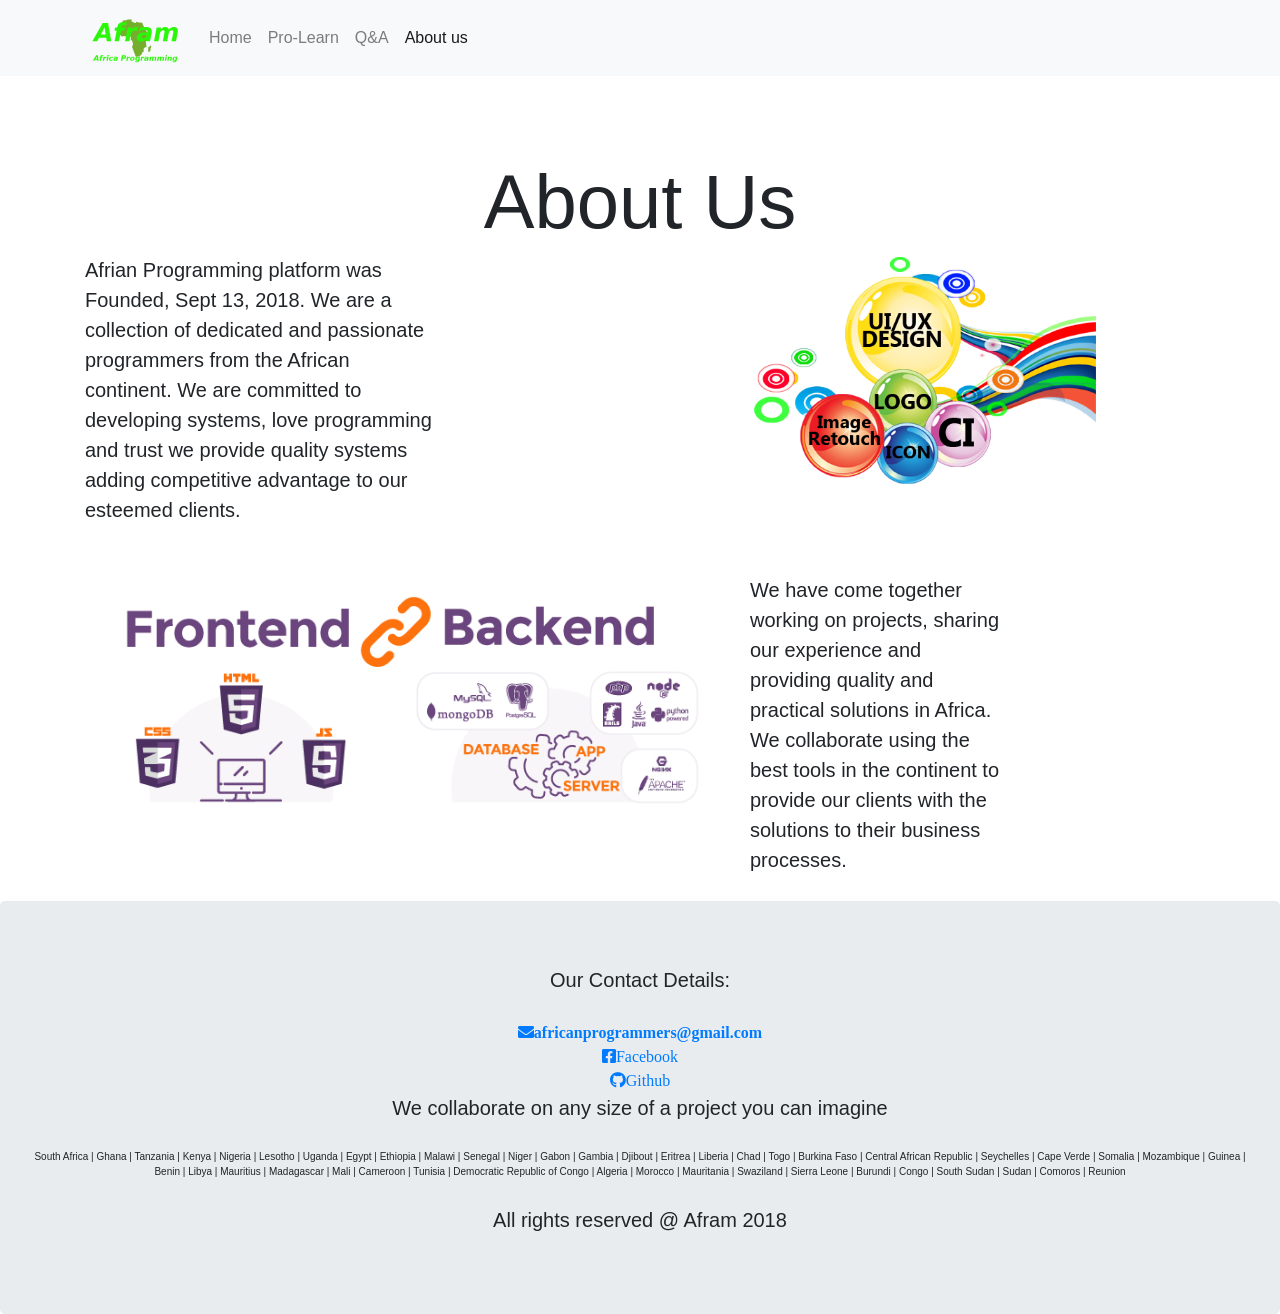
==== aboutus.html @ 30a0b17f "Add files via upload" ====
<!DOCTYPE html>
<html lang="en">
<head>
  <title>Afram</title>
  <meta charset="utf-8">
  <meta name="viewport" content="width=device-width, initial-scale=1">
  <link rel="stylesheet" href="css/css_framework/bootstrap.min.css">
  <link rel="stylesheet" href="https://use.fontawesome.com/releases/v5.7.2/css/all.css" integrity="sha384-fnmOCqbTlWIlj8LyTjo7mOUStjsKC4pOpQbqyi7RrhN7udi9RwhKkMHpvLbHG9Sr" crossorigin="anonymous">
  <link rel="stylesheet" type="text/css" href="css/css_Afram/afram.css">
</head>
<body>

<!--<div class="jumbotron text-center" style="margin-bottom:0">
  <h1>My First Bootstrap 4 Page</h1>
  <p>Resize this responsive page to see the effect!</p>
</div>-->

<nav class="navbar navbar-expand-sm bg-light navbar-light">
  <div class="container">
  <a class="navbar-brand" href="#"><img class="navbar-img" style="height: 50px;" src="img/afram_logo.png"></a>
  <button class="navbar-toggler" type="button" data-toggle="collapse" data-target="#collapsibleNavbar">
    <span class="navbar-toggler-icon"></span>
  </button>
  <div class="collapse navbar-collapse" id="collapsibleNavbar">
    <ul class="navbar-nav">
      <li class="nav-item">
        <a class="nav-link" href="index.html">Home</a>
      </li>
      <li class="nav-item">
        <a class="nav-link" href="prolearn.html">Pro-Learn</a>
      </li>
      <li class="nav-item">
        <a class="nav-link" href="#">Q&A</a>
      </li>
      <li class="nav-item">
        <a class="nav-link active" href="aboutus.html">About us</a>
      </li>
    </ul>
  </div>
  </div>
</nav>

<div class="container" style="margin-top:30px">
  <div class="row">
    <div class="col-sm-12">
      <h2>About Us</h2>
      <h> </h5>
      <div class="row">
      <div class="offset-sm- col-sm-4 box-shadow">
          <p>
                Afrian Programming platform was Founded, Sept 13, 2018. We are a collection of dedicated and passionate programmers from the African continent. We are committed to developing systems, love programming and trust we provide quality systems adding competitive advantage to our esteemed clients.</p>
      </div><div class="col-sm-3 col-md-3 col-lg-3 col-xl-3"></div>
      <div class="col-sm-4 col-md-4 col-lg-4 col-xl-4">
        <img class="img-fluid" src="img/design.png">
      </div>
    </div>
      <br>
     <!-- <h2>Collaboration</h2>-->
      <div class="row">
      <div class="col-sm-7"><img class="img-fluid" src="img/full.png"></div>
      <div class="col-sm-3 box-shadow">
        <p>We have come together working on projects, sharing our experience and providing quality and practical solutions in Africa. We collaborate using the best tools in the continent to provide our clients with the solutions to their business processes.</p>
      </div></div>
    </div>
    
  </div></div>
  
  
</div>


<div class="jumbotron text-center" style="margin-bottom:0px;">
  <p>Our Contact Details:</p>
  <a href="mailto:africanprogrammers@gmail.com" target="_blank"><i class="fas fa-envelope"><span>africanprogrammers@gmail.com</span></i></a><br>
<a href="https://facebook.com"target="_blank"><i class="fab fa-facebook-square">Facebook</i></a><br>
<a href="https://afram.github.io" target="_blank"><i class="fab fa-github"><span>Github</span></i></a>
<br>
  <p>We collaborate on any size of a project you can imagine</p>
 <p style="font-size: 10px;">South Africa | Ghana | Tanzania | Kenya | Nigeria | Lesotho | Uganda | Egypt | Ethiopia | Malawi | Senegal | Niger | Gabon | Gambia | Djibout | Eritrea | Liberia | Chad | Togo | Burkina Faso | Central African Republic | Seychelles | Cape Verde | Somalia | Mozambique | Guinea | Benin | Libya | Mauritius | Madagascar | Mali | Cameroon | Tunisia | Democratic Republic of Congo | Algeria | Morocco | Mauritania | Swaziland | Sierra Leone | Burundi | Congo | South Sudan | Sudan | Comoros | Reunion </p>
 <p style="margin-bottom: 5px;">All rights reserved @ Afram 2018</p>
 
</div>

  <script src="js/jquery.js"></script>
  <script src="js/popper.min.js"></script>
  <script src="js/bootstrap.min.js"></script>
</body>
</html>
---- css/css_Afram/afram.css ----
p {
 font-size: 20px;
 padding-bottom: 10px;
}
h2 {
 text-align: center;
 font-size: 76px;
}
h2:first-child {
 padding-top: 50px;
}
.devs {
 height: 100px;
 width: 100px;
 background-color: lime;
 border-radius: 50%;
 text-align: center;
 padding-top: 40px;
}
.box-shadow:hover {
 box-shadow: 3px 3px 3px 3px lightblue;
-moz-box-shadow: 3px 3px 3px 3px lightblue;
-webkit-box-shadow: 3px 3px 3px 3px lightblue;
}
img:hover {
 box-shadow: 3px 3px 3px 3px lightblue;
-moz-box-shadow: 3px 3px 3px 3px lightblue;
-webkit-box-shadow: 3px 3px 3px 3px lightblue;
}
@media screen and (max-width: 768px) {
 h2 {
   font-size: 36px;
 }
}
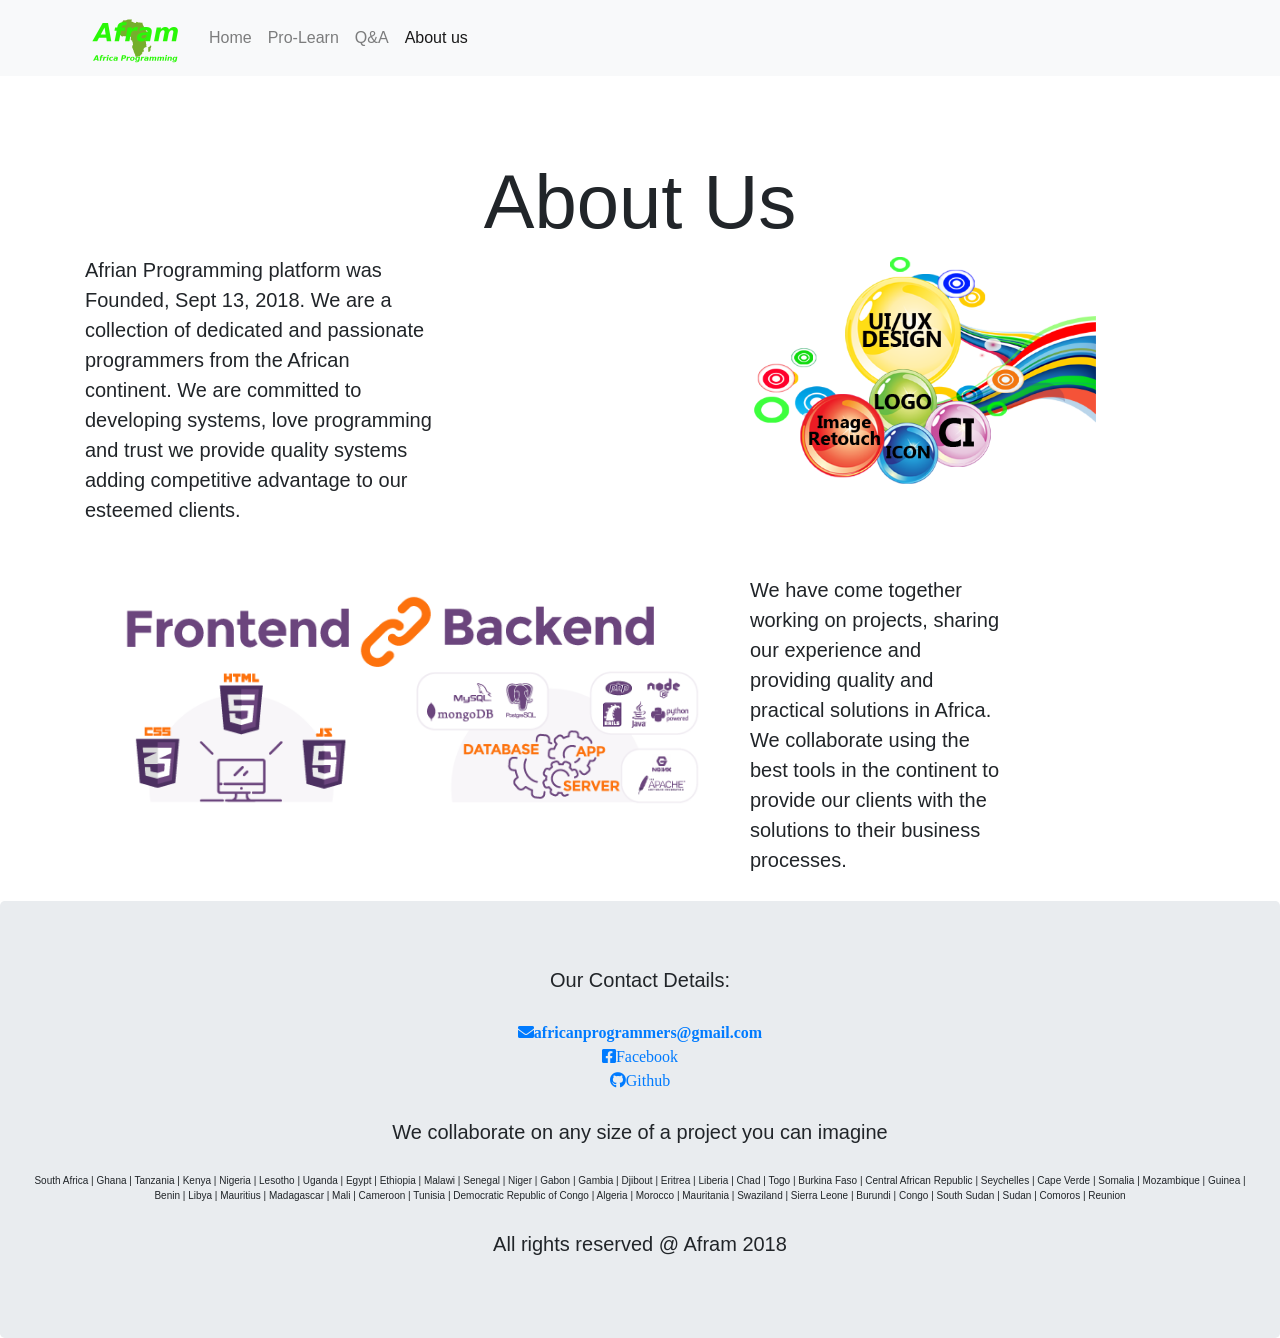
==== commit 038ae934: "Create aboutus.html" ====
--- a/aboutus.html
+++ b/aboutus.html
@@ -73,7 +73,7 @@
   <p>Our Contact Details:</p>
   <a href="mailto:africanprogrammers@gmail.com" target="_blank"><i class="fas fa-envelope"><span>africanprogrammers@gmail.com</span></i></a><br>
 <a href="https://facebook.com"target="_blank"><i class="fab fa-facebook-square">Facebook</i></a><br>
-<a href="https://afram.github.io" target="_blank"><i class="fab fa-github"><span>Github</span></i></a>
+<a href="https://aframm.github.io" target="_blank"><i class="fab fa-github">Github</i></a><br>
 <br>
   <p>We collaborate on any size of a project you can imagine</p>
  <p style="font-size: 10px;">South Africa | Ghana | Tanzania | Kenya | Nigeria | Lesotho | Uganda | Egypt | Ethiopia | Malawi | Senegal | Niger | Gabon | Gambia | Djibout | Eritrea | Liberia | Chad | Togo | Burkina Faso | Central African Republic | Seychelles | Cape Verde | Somalia | Mozambique | Guinea | Benin | Libya | Mauritius | Madagascar | Mali | Cameroon | Tunisia | Democratic Republic of Congo | Algeria | Morocco | Mauritania | Swaziland | Sierra Leone | Burundi | Congo | South Sudan | Sudan | Comoros | Reunion </p>
